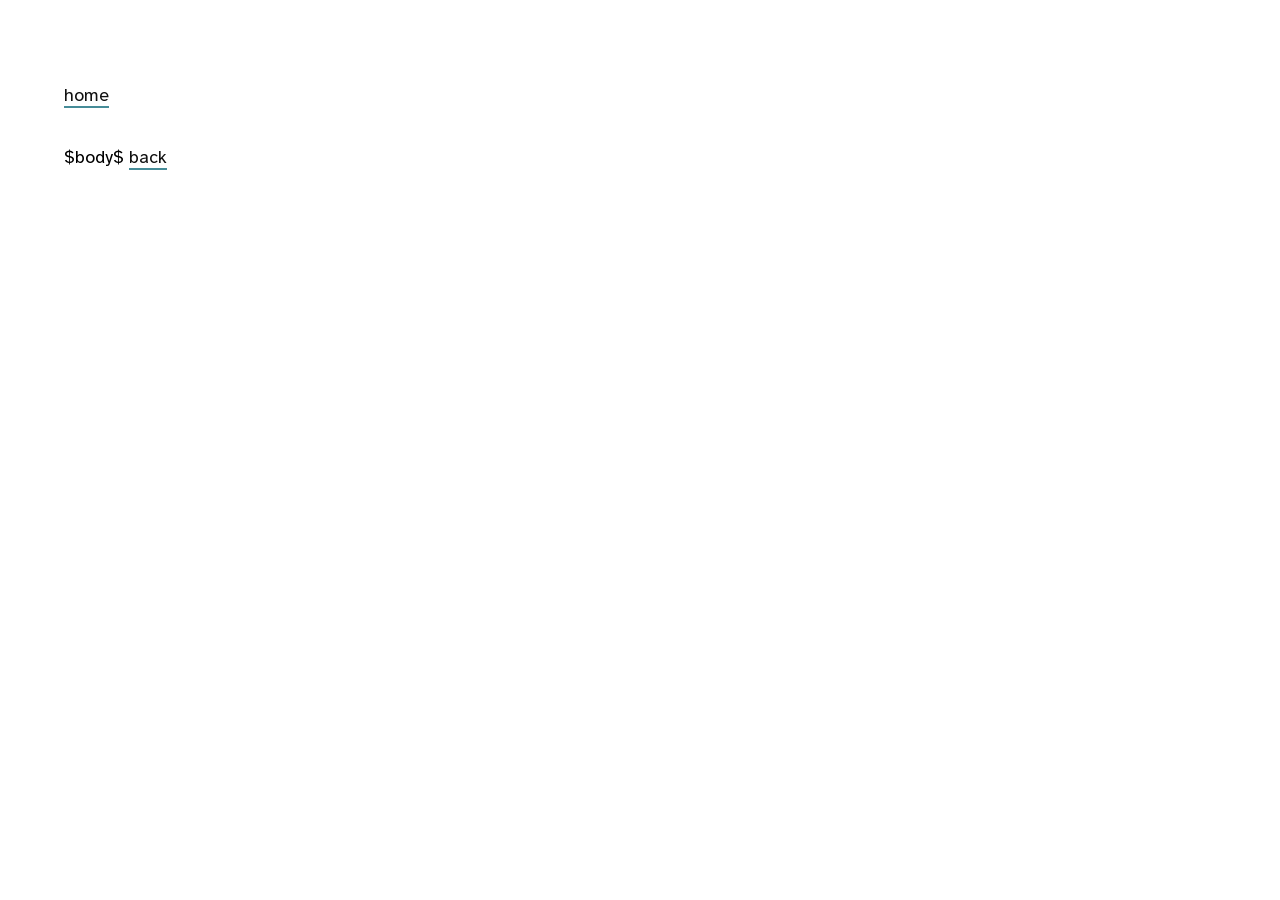
==== meta/blog-post-template.html @ 2a3cca32 "Initial commit" ====
<!doctype html>
<html xmlns="http://www.w3.org/1999/xhtml" lang="en" xml:lang="en">
  <head>
    <meta charset="utf-8" />
    <meta name="generator" content="pandoc" />
    <meta name="viewport" content="width=device-width, initial-scale=1.0, user-scalable=yes" />
    <title>$title$</title>
    <link href="/css/style.css" rel="stylesheet" />
  </head>
  <body>
    <div id="content">
      <div id="body">
        <p><a href="/">home</a></p>
        $body$
        <a href="/">back</a>
      </div>
    </div>
  </body>
</html>
---- css/style.css ----
@font-face {
  font-family: "Atkinson Hyperlegible";
  font-style: normal;
  font-weight: 400;
  src:
    url(/fonts/regular.woff2) format("woff2"),
    url(/fonts/regular.ttf) format("truetype");
}

@font-face {
  font-family: "Atkinson Hyperlegible";
  font-style: normal;
  font-weight: 700;
  src:
    url(/fonts/bold.woff2) format("woff2"),
    url(/fonts/bold.ttf) format("truetype");
}

@font-face {
  font-family: "Atkinson Hyperlegible";
  font-style: italic;
  font-weight: 400;
  src:
    url(/fonts/italic.woff2) format("woff2"),
    url(/fonts/italic.ttf) format("truetype");
}

@font-face {
  font-family: "Atkinson Hyperlegible Mono";
  font-style: normal;
  font-weight: 400;
  src: url(/fonts/mono-regular.otf) format("opentype");
}

@font-face {
  font-family: "Atkinson Hyperlegible Mono";
  font-style: normal;
  font-weight: 700;
  src: url(/fonts/mono-bold.otf) format("opentype");
}

/* from https://news.ycombinator.com/item?id=32972768 */
/* increase line-height for everything except headings */
body :not(:is(h1,h2,h3,h4,h5,h6)) {
  line-height: 1.75;
}

body {
  margin: 0;
  font-family: 'Atkinson Hyperlegible', Georgia, Palatino, serif;
  font-size: 18px;
}

body, p, ul, ol {
  -webkit-text-size-adjust: 100%;   /* Safari/Webkit nonsense */
}

h2, h3, h4, h5, h6 {
  padding-top: 40px;
}

:not(pre) > code {
  font-family: 'Atkinson Hyperlegible Mono', monospace;
  background-color: #ddd;
  padding: 2px 5px;
  border: 1px solid #ddd;
  border-radius: 5px;
}

pre {
  background-color: #ddd;
  padding: 5px;
  border: 1px solid #ddd;
  border-radius: 5px;
  overflow-x: scroll;
}

div#banner {
  height: 100vh;
  display: table-cell;
  vertical-align: middle;
  padding: 0 5vw
}

a {
  outline: 0;
  color: #111;
  text-decoration: none;
  border-bottom: 2px solid #468C98;
}

a.red {
  border-bottom: 2px solid #984447;
}

a.green {
  border-bottom: 2px solid #329F5B;
}

div#container {
  padding: 50px 0;
}

div#content {
  padding: 4vw 5vw;
  width: 90vw;
  max-width: 70ch;
}

p {
  padding: 12px 0;
  text-indent: 30px;
}

/* the first paragraph after any heading should not be indented */
h1+p, h2+p, h3+p, h4+p, h5+p, h6+p, p:first-of-type {
  text-indent: 0;
}

hr {
  border: 2px solid #329F5B;
}

div.post {
  display: flex;
  padding: 12px 0;
}

div.post-date {
  min-width: 120px;
}

div.post-title {
  flex-grow: 1;
}
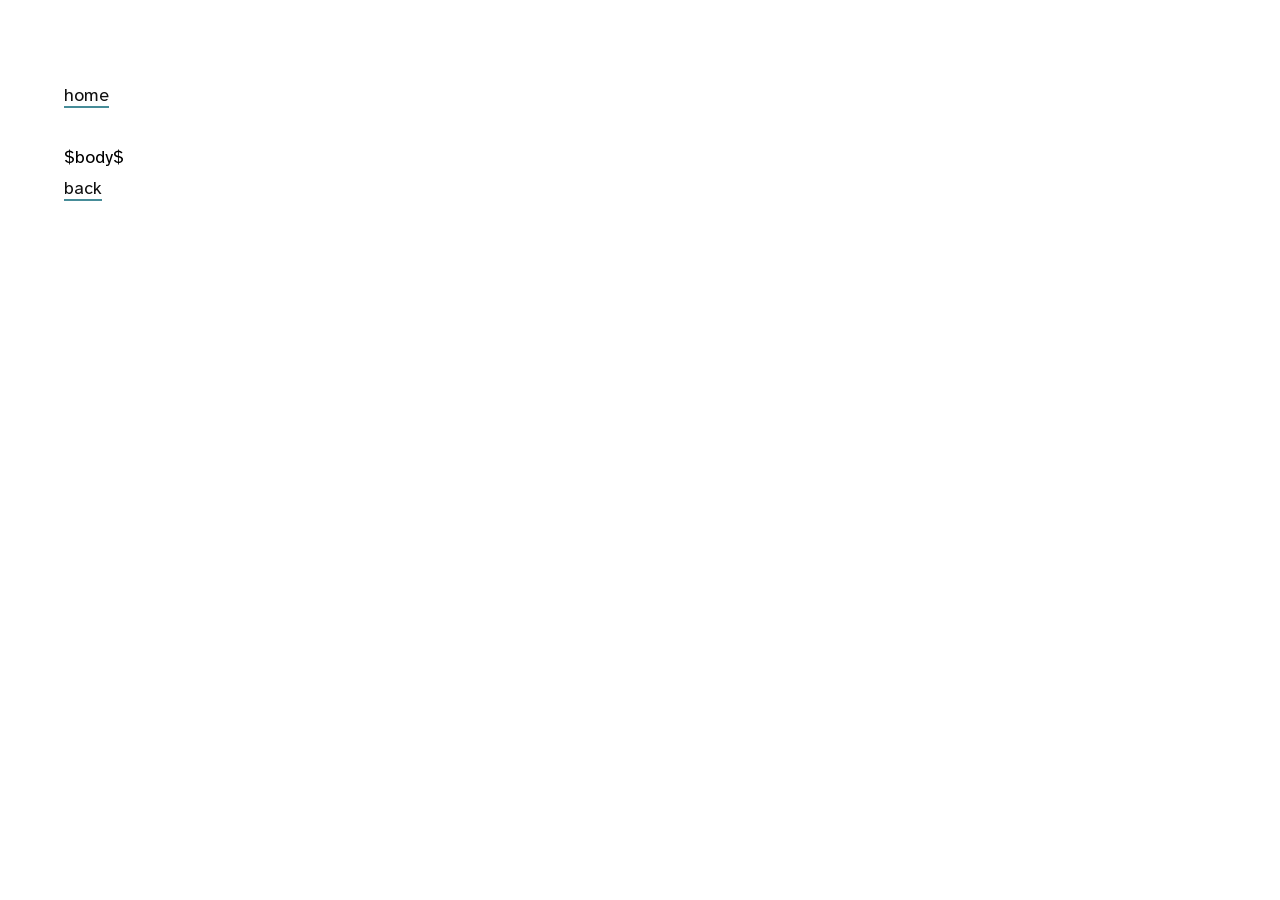
==== commit adf9fb0f: "Lone commit" ====
--- a/meta/blog-post-template.html
+++ b/meta/blog-post-template.html
@@ -9,11 +9,9 @@
   </head>
   <body>
     <div id="content">
-      <div id="body">
-        <p><a href="/">home</a></p>
-        $body$
-        <a href="/">back</a>
-      </div>
+      <p><a href="/">home</a></p>
+      <div id="body">$body$</div>
+      <a href="/">back</a>
     </div>
   </body>
 </html>
